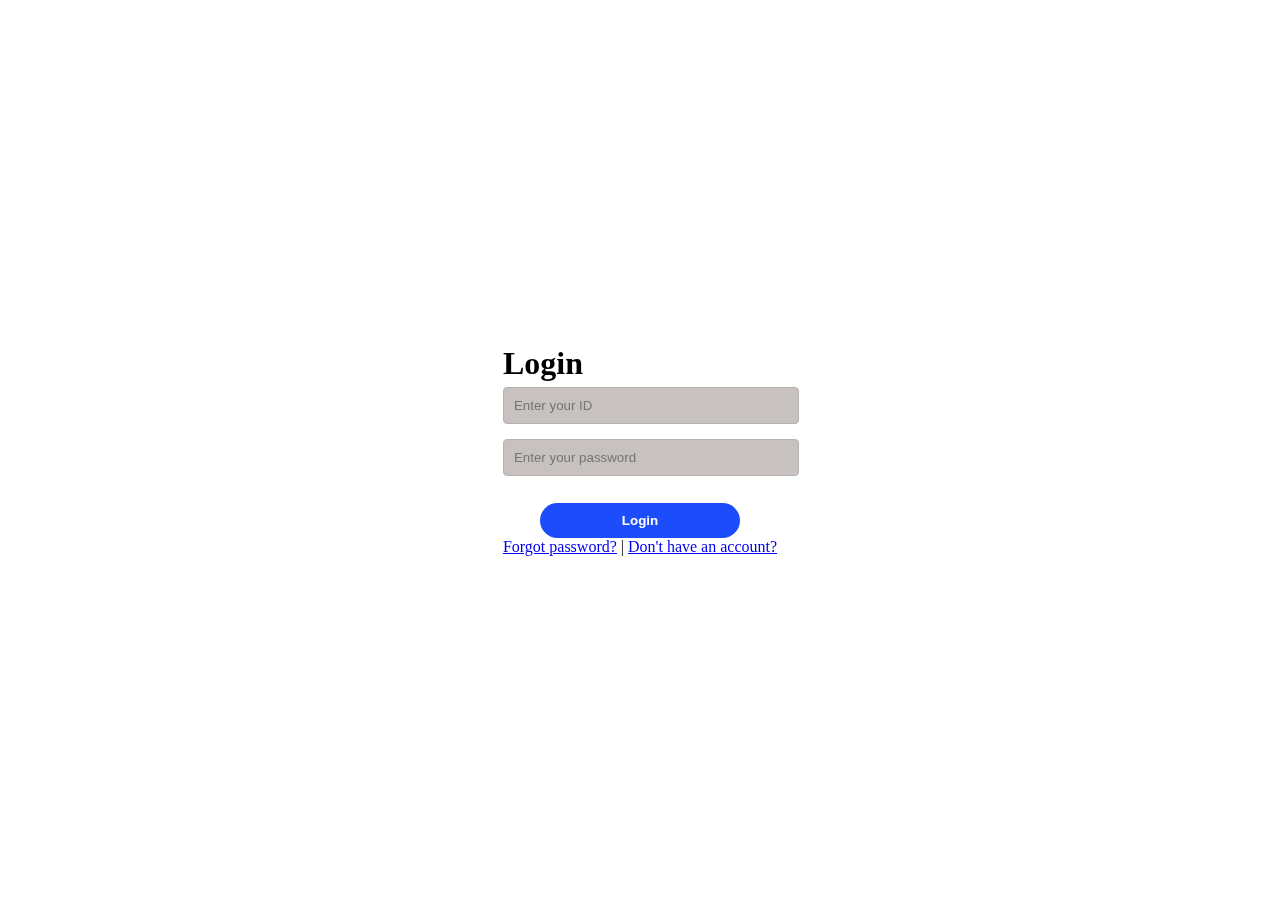
==== login PAGE/index.html @ 0a65e2f8 "added two new files" ====
<!DOCTYPE html>
<html lang="en">
<head>
    <meta charset="UTF-8">
    <meta name="viewport" content="width=device-width, initial-scale=1.0">
    <title>Login Page</title>
    <link rel="stylesheet" href="style.css">
    <link href="https://fonts.googleapis.com/css2?family=Roboto:wght@400;700&display=swap" rel="stylesheet">
</head>
<body>
    <video id="background-video" autoplay muted loop>
        <source src="/photos/Presentation.mp4" type="video/mp4">
        Your browser does not support the video tag.
    </video>

    <div class="container">
        <div class="login-box">
            <h1>Login</h1>
            <form class="login-form">
                <div class="form-group">
                    <input type="text" id="id" name="id" placeholder="Enter your ID">
                </div>
                <div class="form-group">
                    <input type="password" id="password" name="password" placeholder="Enter your password">
                </div>
                <button type="submit">Login</button>
            </form>
            <div class="links">
                <a href="#" class="forgot-password">Forgot password?</a>
                <span class="separator"> | </span>
                <a href="#" class="sign-up">Don't have an account?</a>
            </div>
        </div>
    </div>
</body>
</html>
---- login PAGE/style.css ----
* {
    margin: 0;
    padding: 0;
}

body {
    display: flex;
    justify-content: center;
    align-items: center;
    height: 100vh;
    margin: 0;
    overflow: hidden; /* Hide any overflowing video */
}

#background-video {
    position: fixed; /* Fixes the video to the viewport */
    right: 0;
    bottom: 0;
    min-width: 100%;
    min-height: 100%;
    width: auto;
    height: 90%;
    object-fit: cover;
    z-index: -1; /* Puts the video behind other content */
}

.first {
    width: 349px;
    height: 400px; /* Change height to 'auto' to accommodate the form's content */
    box-shadow: 0 0 10px rgba(0, 0, 0, 0.5);
    display: flex;
    flex-direction: column;
    align-items: center;
    padding: 20px; /* Add some padding for spacing */
    background-color: rgba(42, 44, 44, 0.7); /* Add transparency to the background color */
    backdrop-filter: blur(5px); /* Apply blurry effect */
}

.login-form {
    text-align: center;
    max-width: 300px; /* Adjust the width of the form as needed */
}

.form-group {
    margin-bottom: 10px;
}

label {
    display: block;
    font-weight: bold;
    color: #fff;
    margin-top: 20px; /* Adjust spacing */
}

input {
    width: 100%;
    padding: 10px;
    margin-top: 5px;
    border: 1px solid #b3b4b0;
    border-radius: 4px;
    background-color: rgb(199, 193, 192);
}

button {
    background-color: rgb(28, 76, 251); /* Change to the desired button background color */
    color: #fff;
    padding: 10px 20px;
    border: none;
    border-radius: 20px;
    cursor: pointer;
    margin-top: 17px;
    width: 200px;
    font-weight: bold; /* Make button text bold */
}

button:hover {
    background-color: #fbfb0a; /* Change to the desired button background color on hover */
}

.usericon {
    margin-top: -440px;
}

#pass {
    text-decoration: none;
    color: #b3b4b0;
    margin-top: 30px;
}

#new {
    text-decoration: none;
    color: #b3b4b0;
    margin-top: 20px; /* Adjust spacing */
}
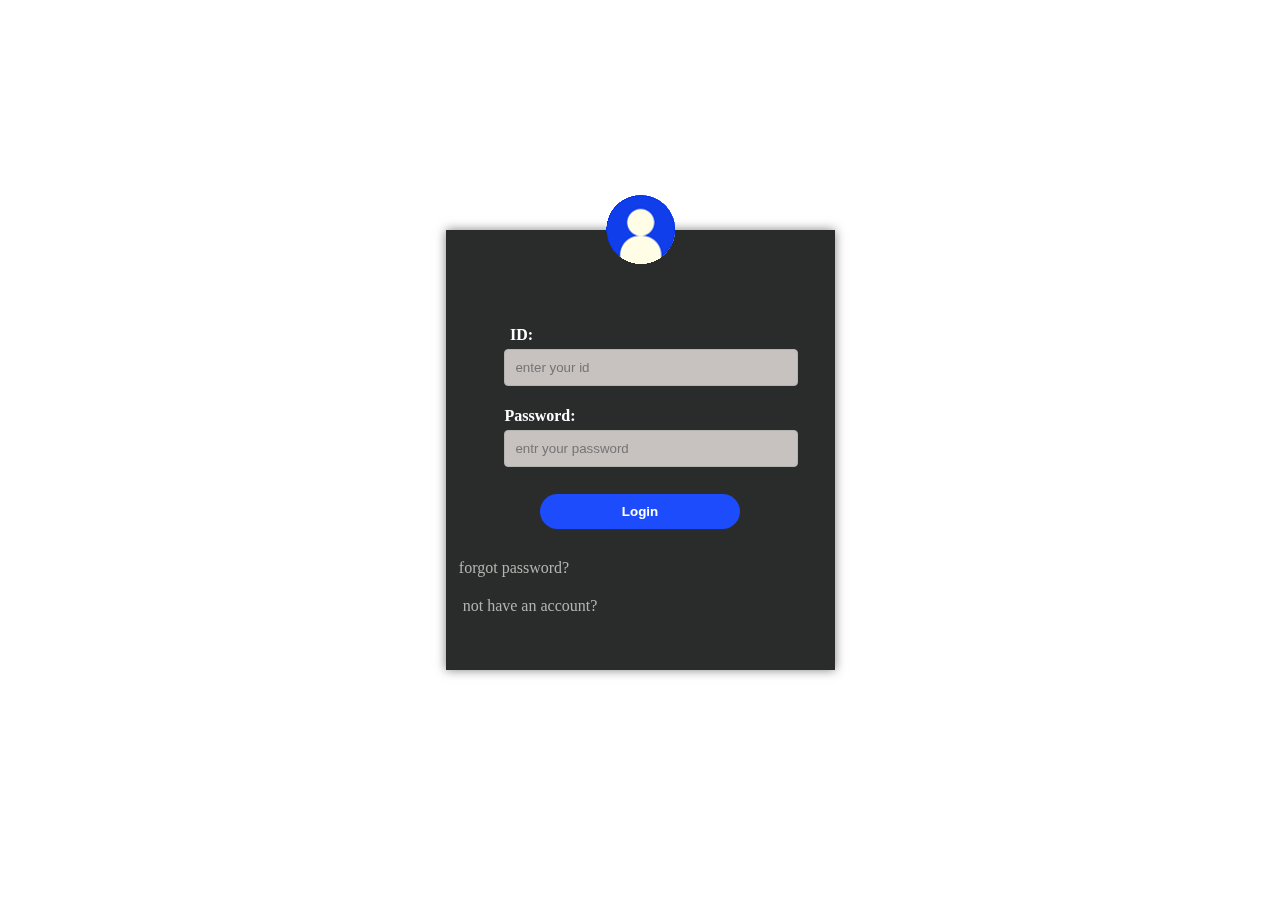
==== commit 3caec77f: "new changes" ====
--- a/login PAGE/index.html
+++ b/login PAGE/index.html
@@ -3,34 +3,41 @@
 <head>
     <meta charset="UTF-8">
     <meta name="viewport" content="width=device-width, initial-scale=1.0">
-    <title>Login Page</title>
+    <title>Document</title>
     <link rel="stylesheet" href="style.css">
-    <link href="https://fonts.googleapis.com/css2?family=Roboto:wght@400;700&display=swap" rel="stylesheet">
 </head>
-<body>
-    <video id="background-video" autoplay muted loop>
-        <source src="/photos/Presentation.mp4" type="video/mp4">
-        Your browser does not support the video tag.
-    </video>
+<body>    <video id="background-video" autoplay muted loop>
+    <source src="Presentation.mp4" type="video/mp4">
+    Your browser does not support the video tag.
+</video>
 
-    <div class="container">
-        <div class="login-box">
-            <h1>Login</h1>
-            <form class="login-form">
-                <div class="form-group">
-                    <input type="text" id="id" name="id" placeholder="Enter your ID">
-                </div>
-                <div class="form-group">
-                    <input type="password" id="password" name="password" placeholder="Enter your password">
-                </div>
-                <button type="submit">Login</button>
-            </form>
-            <div class="links">
-                <a href="#" class="forgot-password">Forgot password?</a>
-                <span class="separator"> | </span>
-                <a href="#" class="sign-up">Don't have an account?</a>
+    <div class="first">
+        <form class="login-form">
+           
+            <div class="form-group">
+                <label id="label1" for="id">ID:</label>
+                <input type="text" id="id" name="id" placeholder="enter your id">
+                
             </div>
-        </div>
+            <div class="form-group">
+                <label id="label2" for="password">Password:</label>
+                <input type="password" id="password" name="password" placeholder="entr your password">
+                
+            </div>
+            <button type="submit"><b>Login</b></button>
+        </form>
+        <a id="pass" href="#">forgot password?</a>
+        <a id="new" href="#">not have an account?</a>
+
+        <img class="usericon" src="usericon2.png" alt="">
+         
     </div>
+
+<div class="second"></div>
+
+    
+
+    
+    
 </body>
-</html>
+</html>--- a/login PAGE/style.css
+++ b/login PAGE/style.css
@@ -1,6 +1,9 @@
-* {
+*{
     margin: 0;
     padding: 0;
+
+    
+
 }
 
 body {
@@ -21,19 +24,22 @@
     width: auto;
     height: 90%;
     object-fit: cover;
+    
     z-index: -1; /* Puts the video behind other content */
 }
+
 
 .first {
     width: 349px;
     height: 400px; /* Change height to 'auto' to accommodate the form's content */
+    
     box-shadow: 0 0 10px rgba(0, 0, 0, 0.5);
     display: flex;
     flex-direction: column;
     align-items: center;
     padding: 20px; /* Add some padding for spacing */
-    background-color: rgba(42, 44, 44, 0.7); /* Add transparency to the background color */
-    backdrop-filter: blur(5px); /* Apply blurry effect */
+    background-color:rgb(42, 44, 44);
+    
 }
 
 .login-form {
@@ -41,15 +47,26 @@
     max-width: 300px; /* Adjust the width of the form as needed */
 }
 
+
+
 .form-group {
     margin-bottom: 10px;
 }
 
-label {
+#label1 {
     display: block;
     font-weight: bold;
+    margin-right: 237px;
+    margin-top: 76px;
+    color: #ffffff;
+}
+
+#label2 {
+    display: block;
+    font-weight: bold;
+    margin-right: 200px;
     color: #fff;
-    margin-top: 20px; /* Adjust spacing */
+    margin-top: 21px;
 }
 
 input {
@@ -61,6 +78,8 @@
     background-color: rgb(199, 193, 192);
 }
 
+
+
 button {
     background-color: rgb(28, 76, 251); /* Change to the desired button background color */
     color: #fff;
@@ -70,25 +89,27 @@
     cursor: pointer;
     margin-top: 17px;
     width: 200px;
-    font-weight: bold; /* Make button text bold */
 }
-
 button:hover {
     background-color: #fbfb0a; /* Change to the desired button background color on hover */
 }
+.usericon{
 
-.usericon {
-    margin-top: -440px;
+margin-top: -440px;
+
 }
 
-#pass {
+#pass{
+    text-decoration: none;
+    padding-left: 0px;
+    color: #b3b4b0;
+    margin-top: 30px;
+    margin-left: -252px;
+}
+
+#new{
     text-decoration: none;
     color: #b3b4b0;
-    margin-top: 30px;
+    padding: 20px;
+    margin-left: -220px;
 }
-
-#new {
-    text-decoration: none;
-    color: #b3b4b0;
-    margin-top: 20px; /* Adjust spacing */
-}
